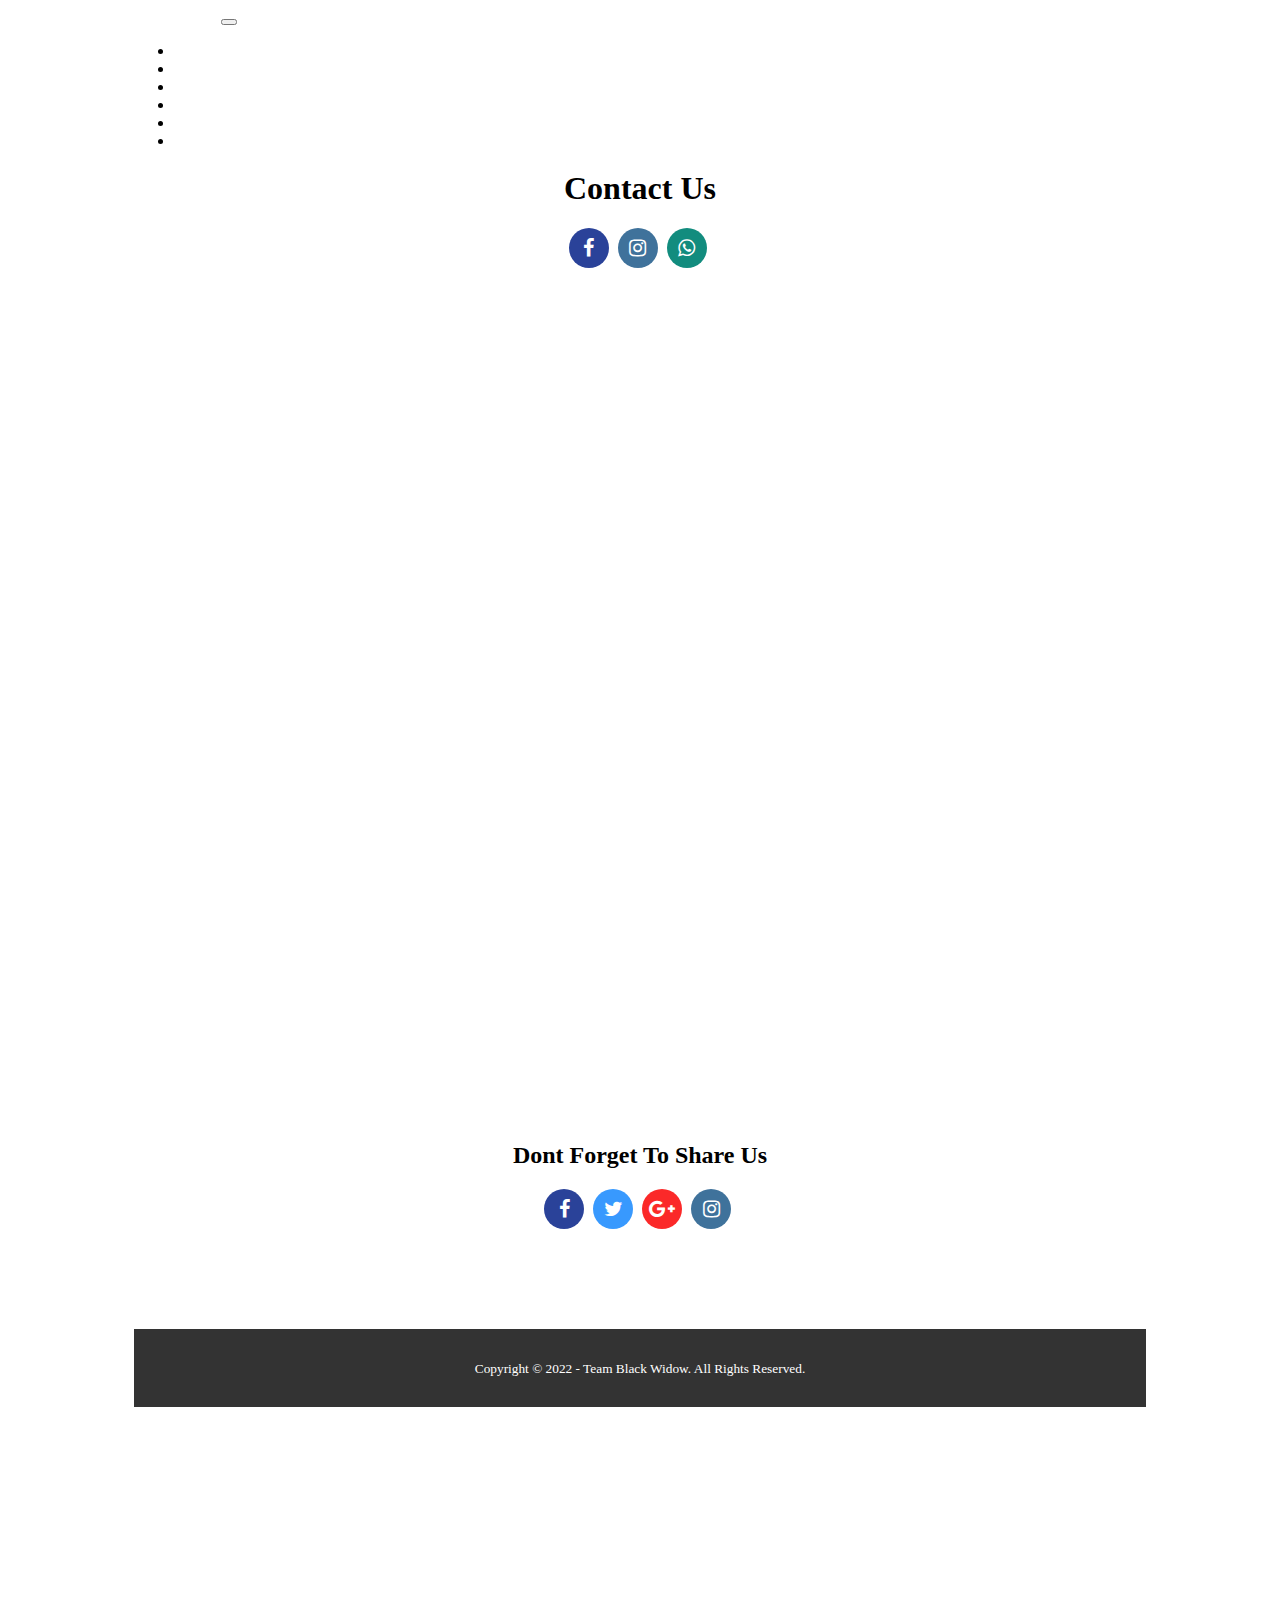
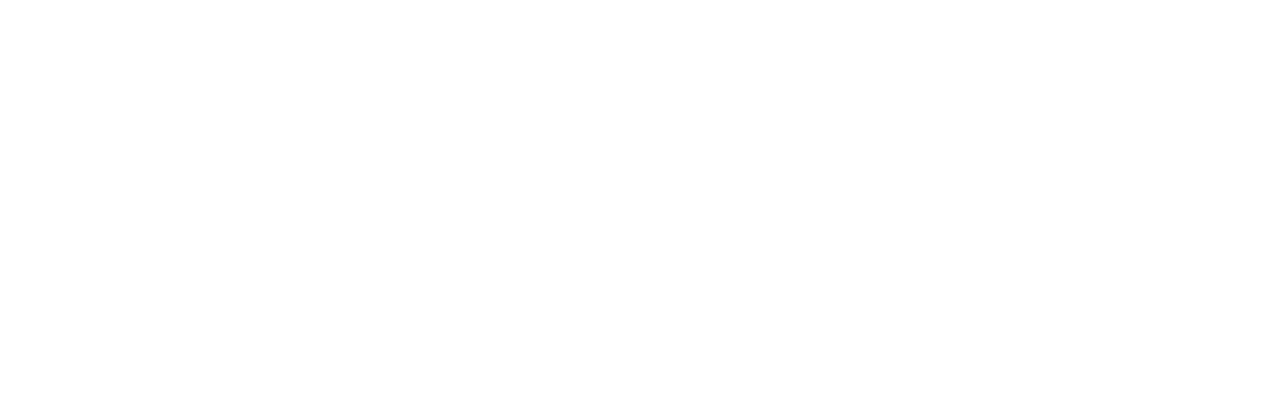
==== about.html @ 9abe53d9 "penambahan lokasi, about, dan beberapa edit code" ====
<!doctype html>
<html lang="en">
  <head>
    <!-- Required meta tags -->
    <meta charset="utf-8">
    <meta name="viewport" content="width=device-width, initial-scale=1">

    <!-- Bootstrap CSS -->
    <link href="https://cdn.jsdelivr.net/npm/bootstrap@5.0.2/dist/css/bootstrap.min.css" rel="stylesheet" integrity="sha384-EVSTQN3/azprG1Anm3QDgpJLIm9Nao0Yz1ztcQTwFspd3yD65VohhpuuCOmLASjC" crossorigin="anonymous">
    <!-- BLACKWIDOW CSS -->
    <link rel="stylesheet" href="style.css">

    <link rel="stylesheet" href="https://cdnjs.cloudflare.com/ajax/libs/font-awesome/4.7.0/css/font-awesome.min.css">

    <title>Wisata Indonesia</title>
  </head>
  <body>

    <!-- Navbar -->
    <nav class="navbar navbar-expand-lg navbar-dark bg-primary shadow-sm">
  <div class="container">
    <a class="navbar-brand" href="index.html">WISATAKU</a>
    <button class="navbar-toggler" type="button" data-bs-toggle="collapse" data-bs-target="#navbarSupportedContent" aria-controls="navbarSupportedContent" aria-expanded="false" aria-label="Toggle navigation">
      <span class="navbar-toggler-icon"></span>
    </button>
    <div class="collapse navbar-collapse" id="navbarSupportedContent">
      <ul class="navbar-nav ms-auto">
        <li class="nav-item">
          <a class="nav-link" href="index.html">Home</a>
        </li>
        <li class="nav-item">
          <a class="nav-link" href="tempat.html">Tempat Wisata</a>
          
        <li class="nav-item">
          <a class="nav-link" href="paket.html">Paket Wisata</a>
        </li>
         <li class="nav-item">
          <a class="nav-link" href="location.html">Location</a>
        </li>
         <li class="nav-item">
          <a class="nav-link" href="detail.html">Detail Paket</a>
        </li>
         <li class="nav-item">
          <a class="nav-link active" href="about.html">About Us</a>

        </li>
      </ul>
    </div>
  </div>
</nav>
<div class="container">
  <center><h1>Contact Us</h1>
    <div class="facebook">
      <a href="https://www.facebook.com/"><span class="fa fa-facebook"></span></a>
    </div>
    <div class="instagram">
      <a href="https://www.instagram.com/"><span class="fa fa-instagram"></span></a>
    </div>
    <div class="whatsapp">
      <a href="https://wa.me/085361950080/"><span class="fa fa-whatsapp"></span></a>
    </div>

    <iframe src="https://www.google.com/maps/embed?pb=!1m18!1m12!1m3!1d3981.99993511404!2d98.68853741444647!3d3.5874887513026974!2m3!1f0!2f0!3f0!3m2!1i1024!2i768!4f13.1!3m3!1m2!1s0x303131b1ab666943%3A0x6919e73fdee6c03c!2sSTMIK%20-%20STIE%20Mikroskil%2C%20Kampus%20B!5e0!3m2!1sid!2sid!4v1610993933215!5m2!1sid!2sid" width="100%" height="800" frameborder="0" style="border:0;" allowfullscreen="" aria-hidden="false" tabindex="0"></iframe>

<div class="container">
  <center><h2>Dont Forget To Share Us</h2>
    <div class="facebook">
      <a href="https://www.facebook.com/"><span class="fa fa-facebook"></span></a>
    </div>
    <div class="twitter">
      <a href="https://www.twitter.com/"><span class="fa fa-twitter"></span></a>
    </div>
    <div class="google-plus">
      <a href="https://myaccount.google.com/profile"><span class="fa fa-google-plus"></span></a>
    </div>
    <div class="instagram">
      <a href="https://www.instagram.com/"><span class="fa fa-instagram"></span></a>
    </div>
</div></center>
<footer>
    <div class="container">
      <small>Copyright &copy; 2022 - Team Black Widow. All Rights Reserved.</small>
    </div>
</footer>
---- style.css ----
.jumbotron{
	background-image: url('gambar/1.jpg');
	background-attachment: fixed;
	color: white;
	background-size: cover;
	background-position: 0 -50px;
	height: 500px;
	padding-top: 4rem;
	text-shadow: 100px;
}
body{
	min-height: 2000px;
}
iframe{
	margin-top: 20px;
	margin-bottom: 20px;
}
.about {
	padding-bottom: 80px;
}
.about p {
	color: #666;
	word-spacing: 2px;
	line-height: 25px;
	margin-bottom: 20px;
	text-align: center;
}
.about1 {
	padding-bottom: 80px;
}
.about1 p {
	color: #666;
	word-spacing: 2px;
	line-height: 25px;
	margin-bottom: 20px;
}
footer {
	padding: 30px 0;
	background-color: #333;
	color: #fff;
	text-align: center;
	margin-top: 100px;
}
.container {
	width: 80%;
	margin: auto;
}
h1 {
	margin-top: 20px;
}
center a{
	font-size: 20px;
}
  .facebook,.instagram,.whatsapp{
    display: inline-block;
    margin-right: 5px;
  }
  .facebook,.twitter,.google-plus,.instagram{
    display: inline-block;
    margin-right: 5px;
  }
  .facebook{
    width: 40px;
    height: 40px;
    background-color: #2a4299;
    line-height: 40px;
    text-align: center;
    color: #fff;
    border-radius: 50%;
  }
  .twitter{
    width: 40px;
    height: 40px;
    background-color: #3899fe;
    line-height: 40px;
    text-align: center;
    color: #fff;
    border-radius: 50%;
  }
  .google-plus{
    width: 40px;
    height: 40px;
    background-color: #fb2929;
    line-height: 40px;
    text-align: center;
    color: #fff;
    border-radius: 50%;
  }
  .instagram{
    width: 40px;
    height: 40px;
    background-color: #3f729b;
    line-height: 40px;
    text-align: center;
    color: #fff;
    border-radius: 50%;
  }
  .whatsapp{
    width: 40px;
    height: 40px;
    background-color: #128c7e;
    line-height: 40px;
    text-align: center;
    color: #fff;
    border-radius: 50%;
  }
center h1{
	margin-top: 20px;
}
center h2{
	margin-top: 30px;
}
a {
	color: white;
}
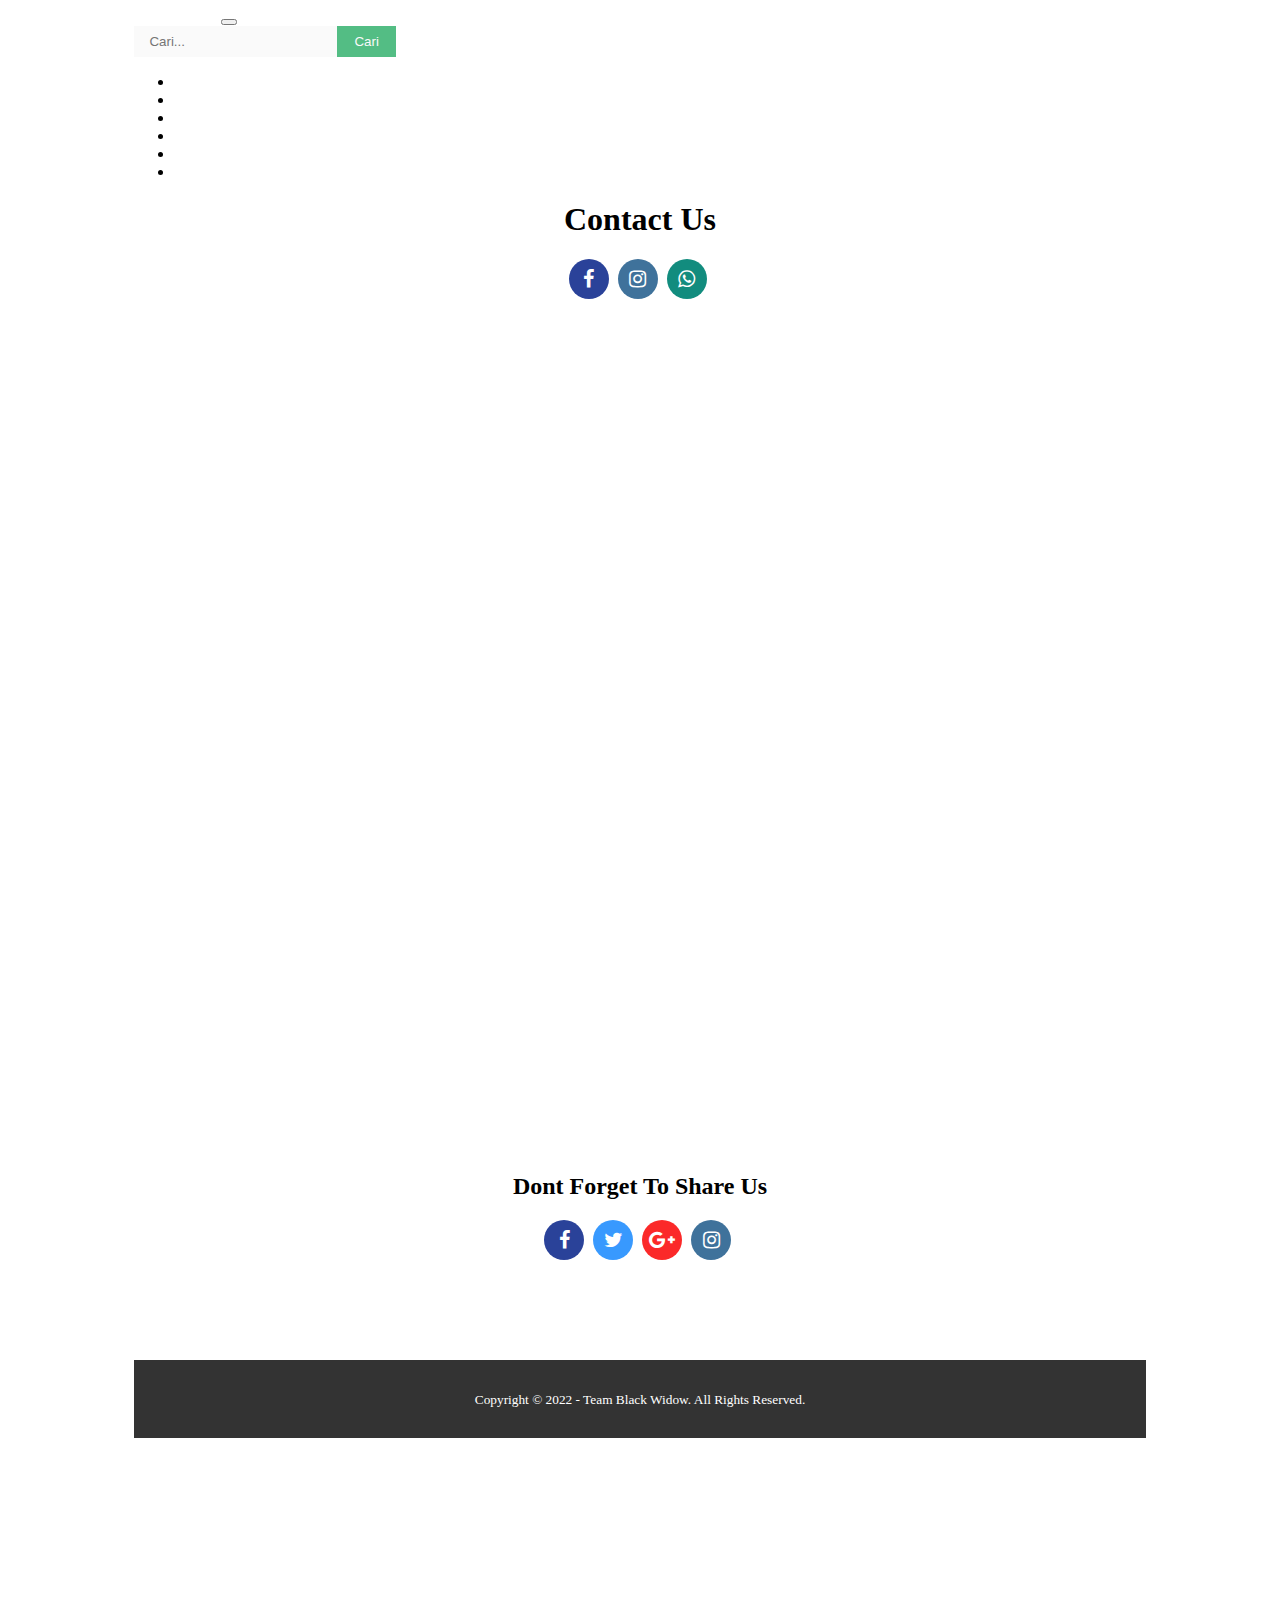
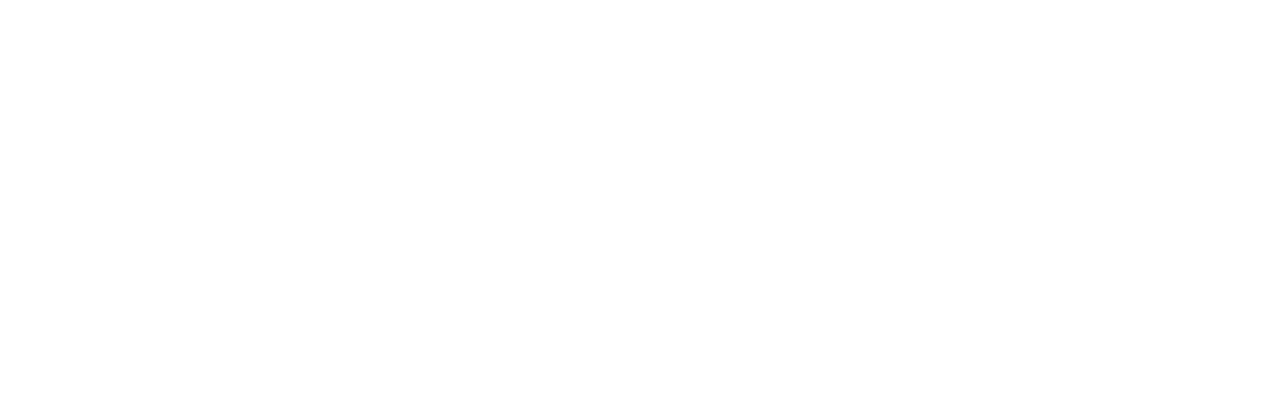
==== commit 5807c02a: "penambahan search bar" ====
--- a/about.html
+++ b/about.html
@@ -23,6 +23,15 @@
     <button class="navbar-toggler" type="button" data-bs-toggle="collapse" data-bs-target="#navbarSupportedContent" aria-controls="navbarSupportedContent" aria-expanded="false" aria-label="Toggle navigation">
       <span class="navbar-toggler-icon"></span>
     </button>
+    <head> 
+      <meta charset="utf-8">
+      <title>Judul Halaman Saya</title>
+   </head>
+   <form>
+    <input class="search" type="text" placeholder="Cari..." required>	
+    <input class="button" type="button" value="Cari">		
+  </form>
+</html>
     <div class="collapse navbar-collapse" id="navbarSupportedContent">
       <ul class="navbar-nav ms-auto">
         <li class="nav-item">
--- a/style.css
+++ b/style.css
@@ -112,4 +112,17 @@
 }
 a {
 	color: white;
-}+}
+.search {
+  padding:8px 15px;
+  background:rgba(50, 50, 50, 0.2);
+  border:0px solid #dbdbdb;
+  background-color:#fafafa;
+}
+.button {
+  position:relative;
+  padding:6px 15px;
+  left:-8px;
+  border:2px solid #53bd84;
+  background-color:#53bd84;
+  color:#fafafa;